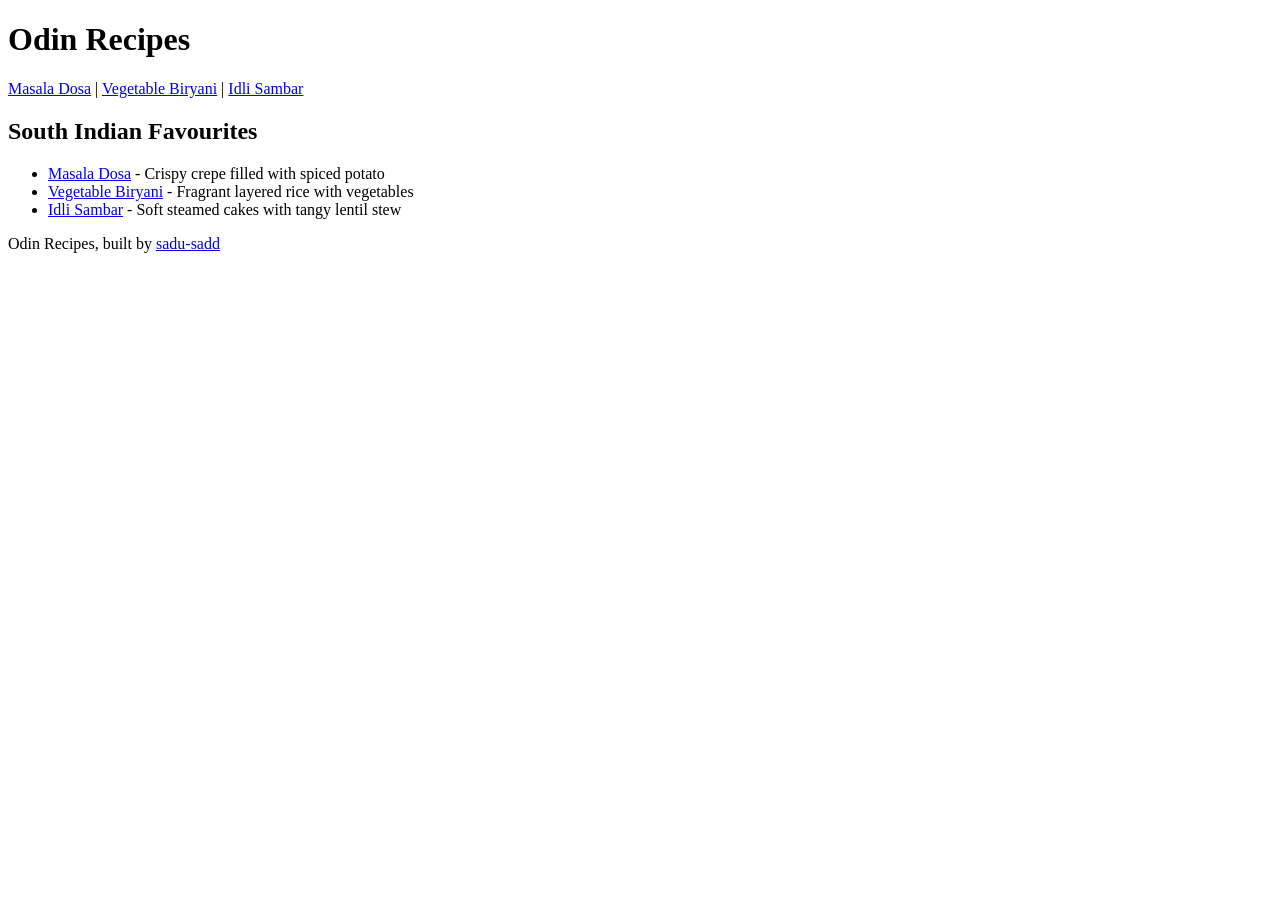
==== index.html @ 9ade59fd "feat: add links to recipe pages" ====
<!DOCTYPE html>
<html lang="en">
<head>
  <meta charset="UTF-8">
  <meta name="viewport" content="width=device-width, initial-scale=1.0">
  <meta name="description" content="A collection of classic vegetarian South Indian recipes including masala dosa, vegetable biryani, and idli sambar.">
  <title>Odin Recipes</title>
</head>
<body>
  <header>
    <h1>Odin Recipes</h1>
    <nav>
      <a href="recipes/masala-dosa.html">Masala Dosa</a> |
      <a href="recipes/vegetable-biryani.html">Vegetable Biryani</a> |
      <a href="recipes/idli-sambar.html">Idli Sambar</a>
    </nav>
  </header>

  <main>
    <h2>South Indian Favourites</h2>
    <ul>
      <li><a href="recipes/masala-dosa.html">Masala Dosa</a> - Crispy crepe filled with spiced potato</li>
      <li><a href="recipes/vegetable-biryani.html">Vegetable Biryani</a> - Fragrant layered rice with vegetables</li>
      <li><a href="recipes/idli-sambar.html">Idli Sambar</a> - Soft steamed cakes with tangy lentil stew</li>
    </ul>
  </main>

  <footer>
    <p>Odin Recipes, built by <a href="https://github.com/sadu-sadd">sadu-sadd</a></p>
  </footer>
</body>
</html>
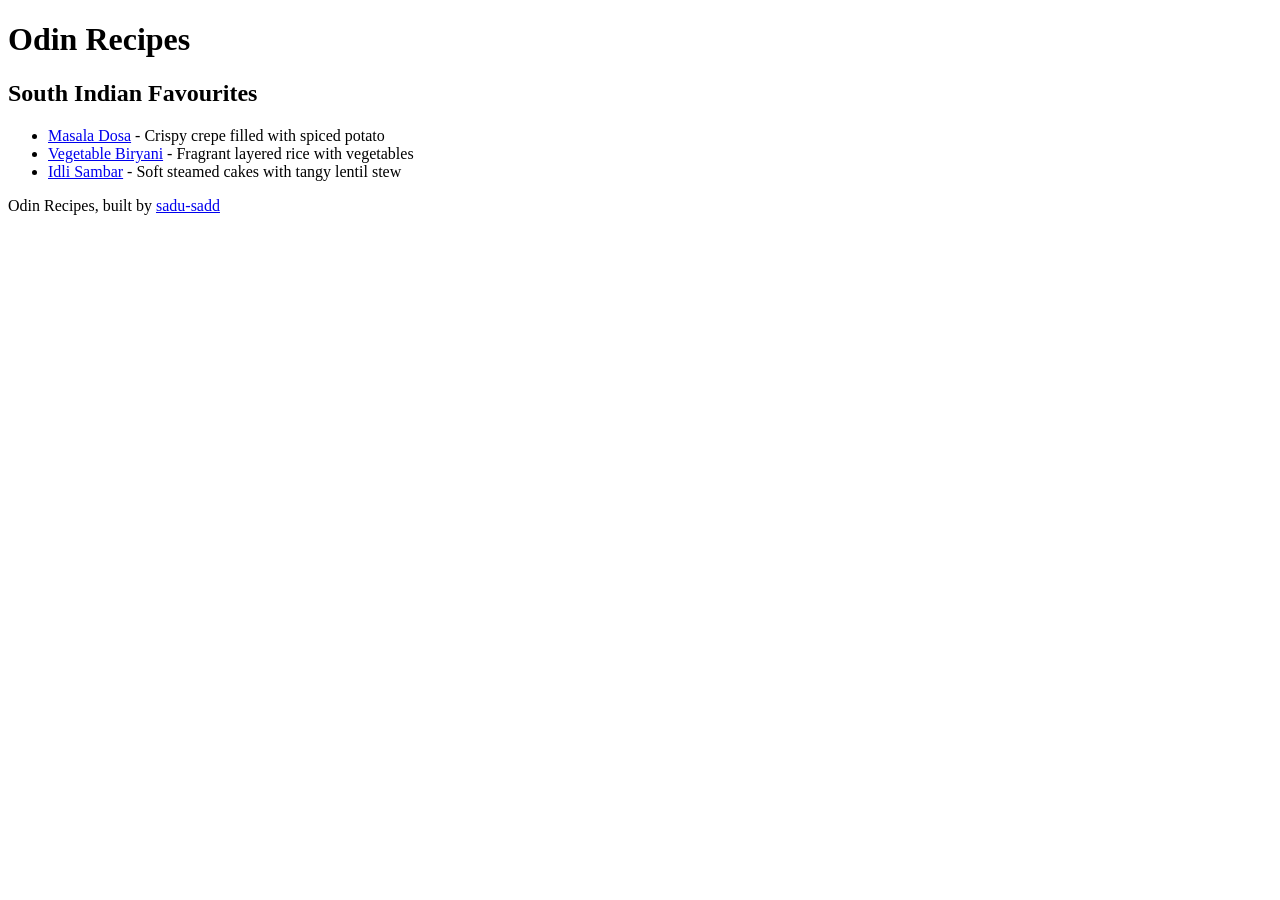
==== commit 1597c1fc: "fix: remove duplicate links for recipe pages" ====
--- a/index.html
+++ b/index.html
@@ -9,11 +9,6 @@
 <body>
   <header>
     <h1>Odin Recipes</h1>
-    <nav>
-      <a href="recipes/masala-dosa.html">Masala Dosa</a> |
-      <a href="recipes/vegetable-biryani.html">Vegetable Biryani</a> |
-      <a href="recipes/idli-sambar.html">Idli Sambar</a>
-    </nav>
   </header>
 
   <main>
@@ -26,7 +21,7 @@
   </main>
 
   <footer>
-    <p>Odin Recipes, built by <a href="https://github.com/sadu-sadd">sadu-sadd</a></p>
+    <p>Odin Recipes, built by <a href="https://github.com/sadu-sadd" target="_blank" rel="noreferrer">sadu-sadd</a></p>
   </footer>
 </body>
 </html>
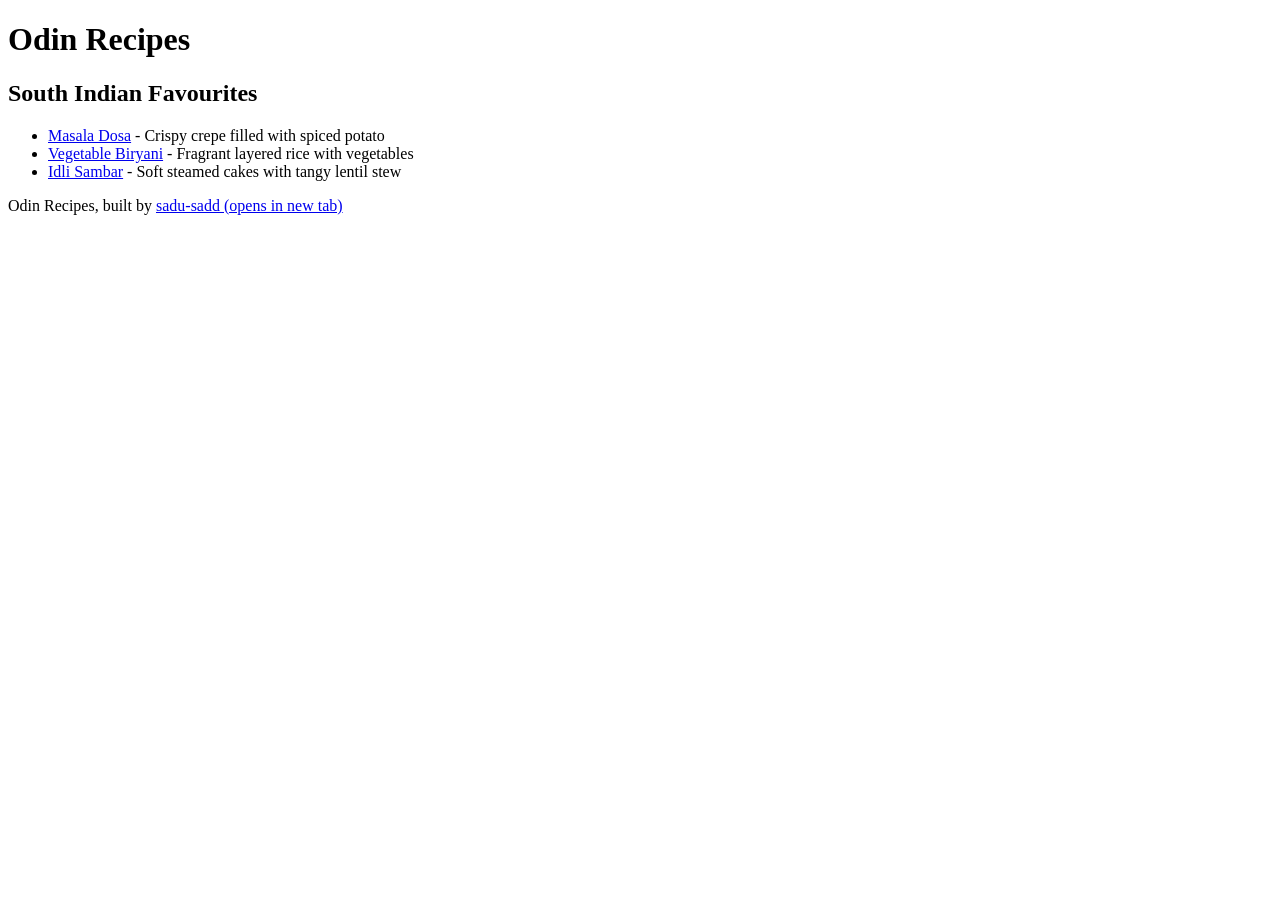
==== commit 28dc3a7e: "fix: remove target for profile link" ====
--- a/index.html
+++ b/index.html
@@ -21,7 +21,7 @@
   </main>
 
   <footer>
-    <p>Odin Recipes, built by <a href="https://github.com/sadu-sadd" target="_blank" rel="noreferrer">sadu-sadd</a></p>
+    <p>Odin Recipes, built by <a href="https://github.com/sadu-sadd">sadu-sadd (opens in new tab)</a></p>
   </footer>
 </body>
 </html>
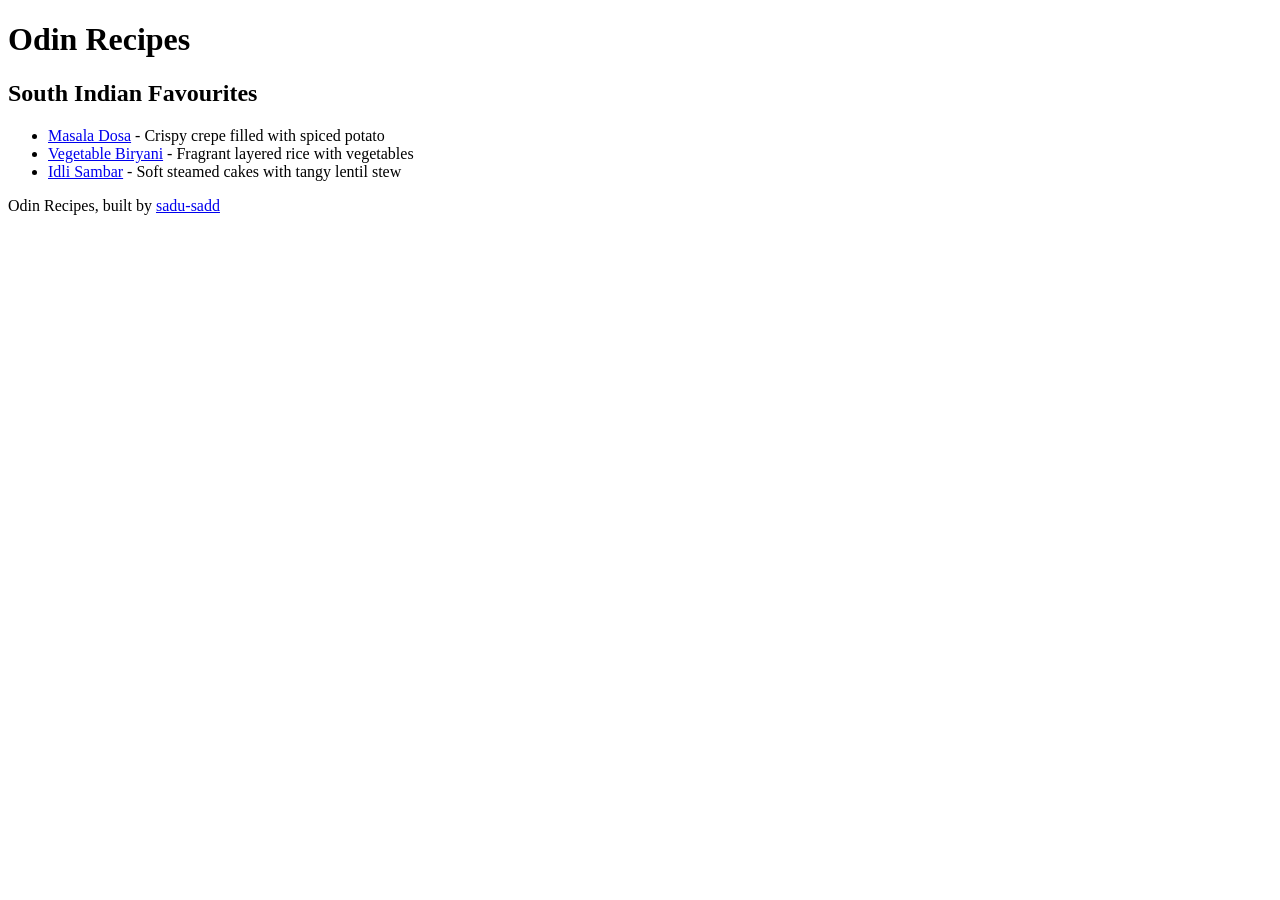
==== commit 7849f035: "fix: remove new tab text from profile name" ====
--- a/index.html
+++ b/index.html
@@ -21,7 +21,7 @@
   </main>
 
   <footer>
-    <p>Odin Recipes, built by <a href="https://github.com/sadu-sadd">sadu-sadd (opens in new tab)</a></p>
+    <p>Odin Recipes, built by <a href="https://github.com/sadu-sadd">sadu-sadd</a></p>
   </footer>
 </body>
 </html>
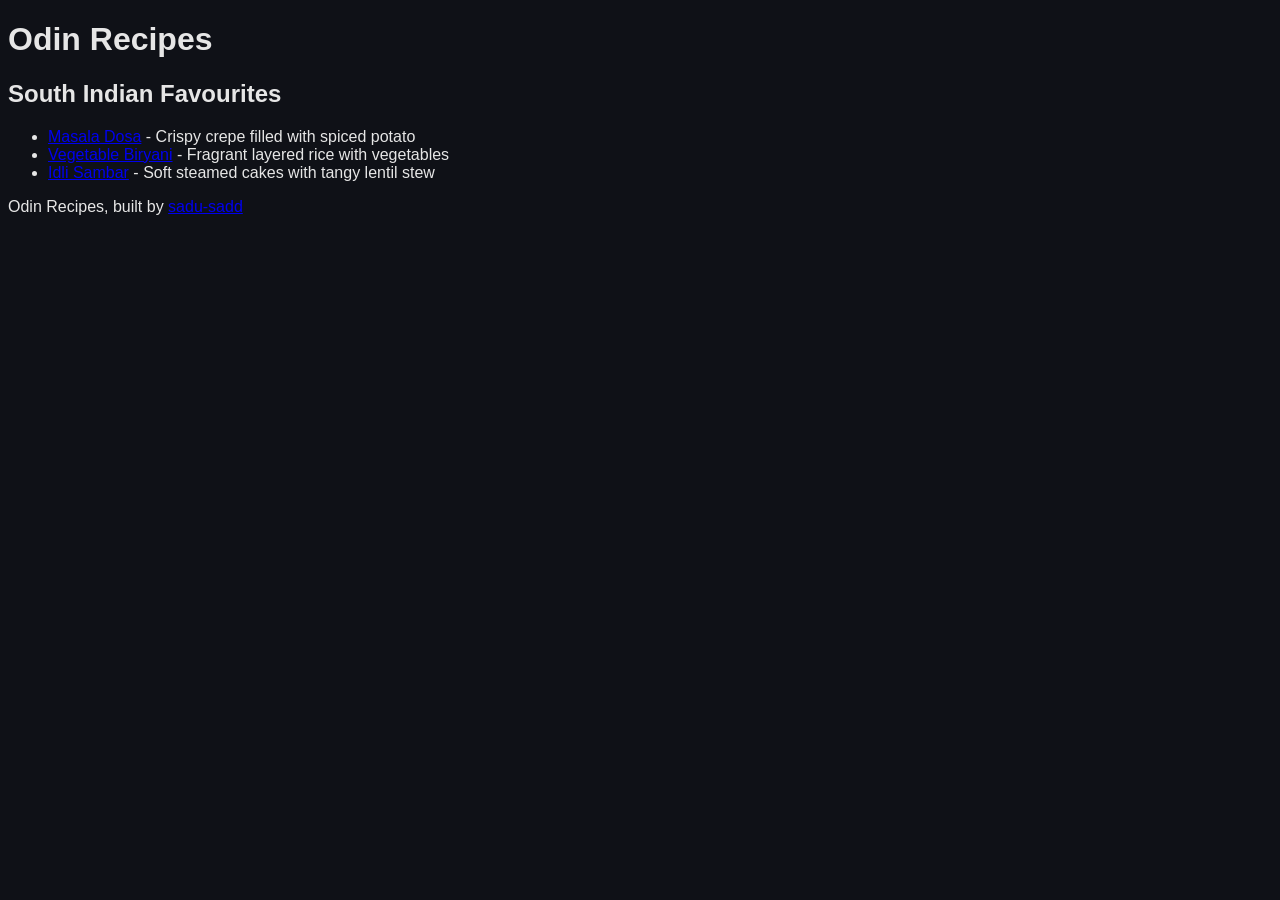
==== commit 92ca8053: "feat: create and link stylesheet" ====
--- a/index.html
+++ b/index.html
@@ -5,6 +5,7 @@
   <meta name="viewport" content="width=device-width, initial-scale=1.0">
   <meta name="description" content="A collection of classic vegetarian South Indian recipes including masala dosa, vegetable biryani, and idli sambar.">
   <title>Odin Recipes</title>
+  <link rel="stylesheet" href="./styles.css">
 </head>
 <body>
   <header>
--- a/styles.css
+++ b/styles.css
@@ -0,0 +1,6 @@
+body {
+    font-family: Arial, Helvetica, sans-serif;
+    background-color: #0f1117;
+    color: #e6e6e6;
+}
+
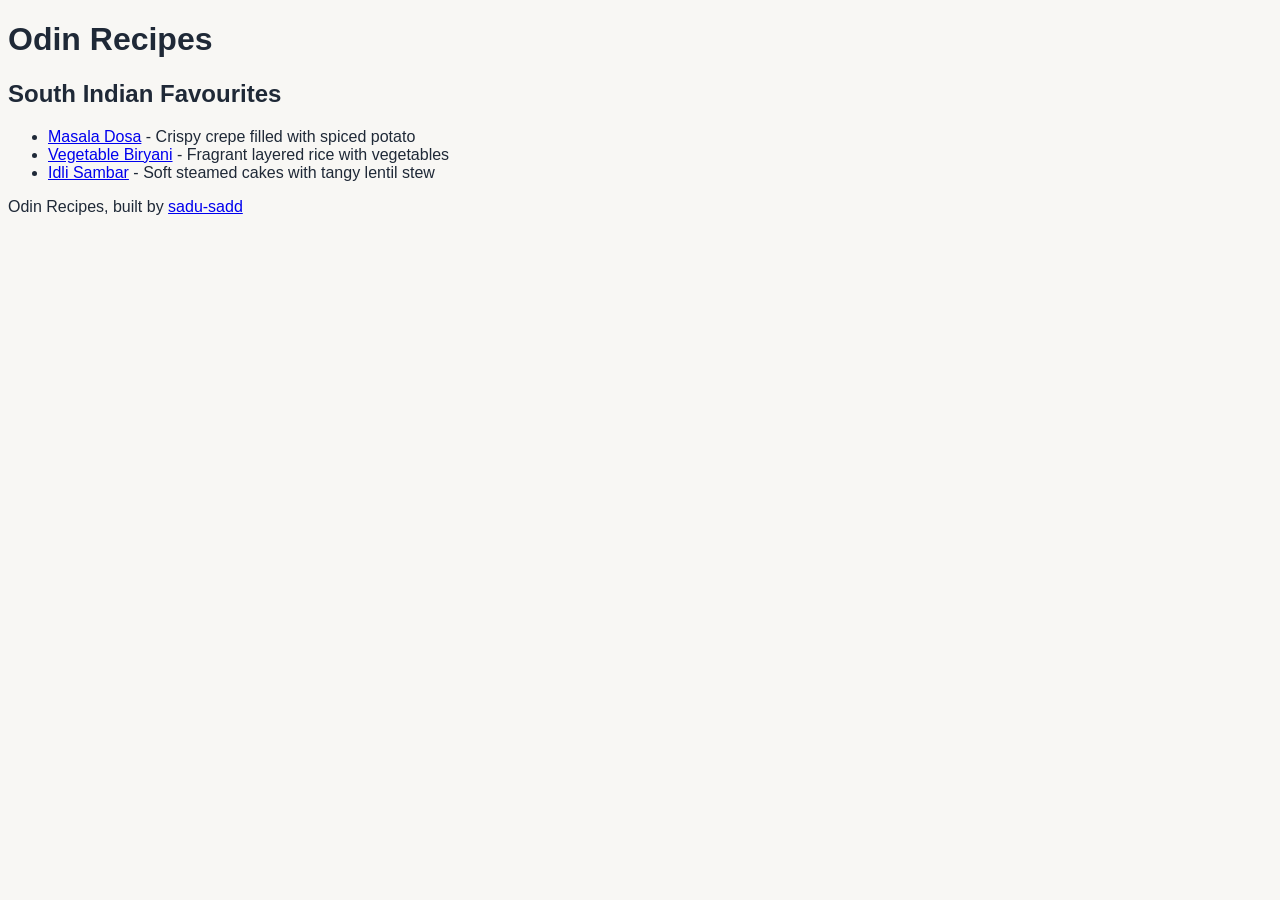
==== commit c9ec5799: "feat: link favicon in pages" ====
--- a/index.html
+++ b/index.html
@@ -5,6 +5,7 @@
   <meta name="viewport" content="width=device-width, initial-scale=1.0">
   <meta name="description" content="A collection of classic vegetarian South Indian recipes including masala dosa, vegetable biryani, and idli sambar.">
   <title>Odin Recipes</title>
+  <link rel="icon" href="./favicon.ico" type="image/x-icon">
   <link rel="stylesheet" href="./styles.css">
 </head>
 <body>
--- a/styles.css
+++ b/styles.css
@@ -1,6 +1,16 @@
 body {
-    font-family: Arial, Helvetica, sans-serif;
-    background-color: #0f1117;
-    color: #e6e6e6;
+  font-family: Arial, Helvetica, sans-serif;
+  color: #1f2937;
+  background-color: #f8f7f4;
 }
 
+.section-title {
+  font-size: 20px;
+  font-weight: 600;
+  color: #374151;
+}
+
+img {
+  width: 500px;
+  height: auto;
+}
